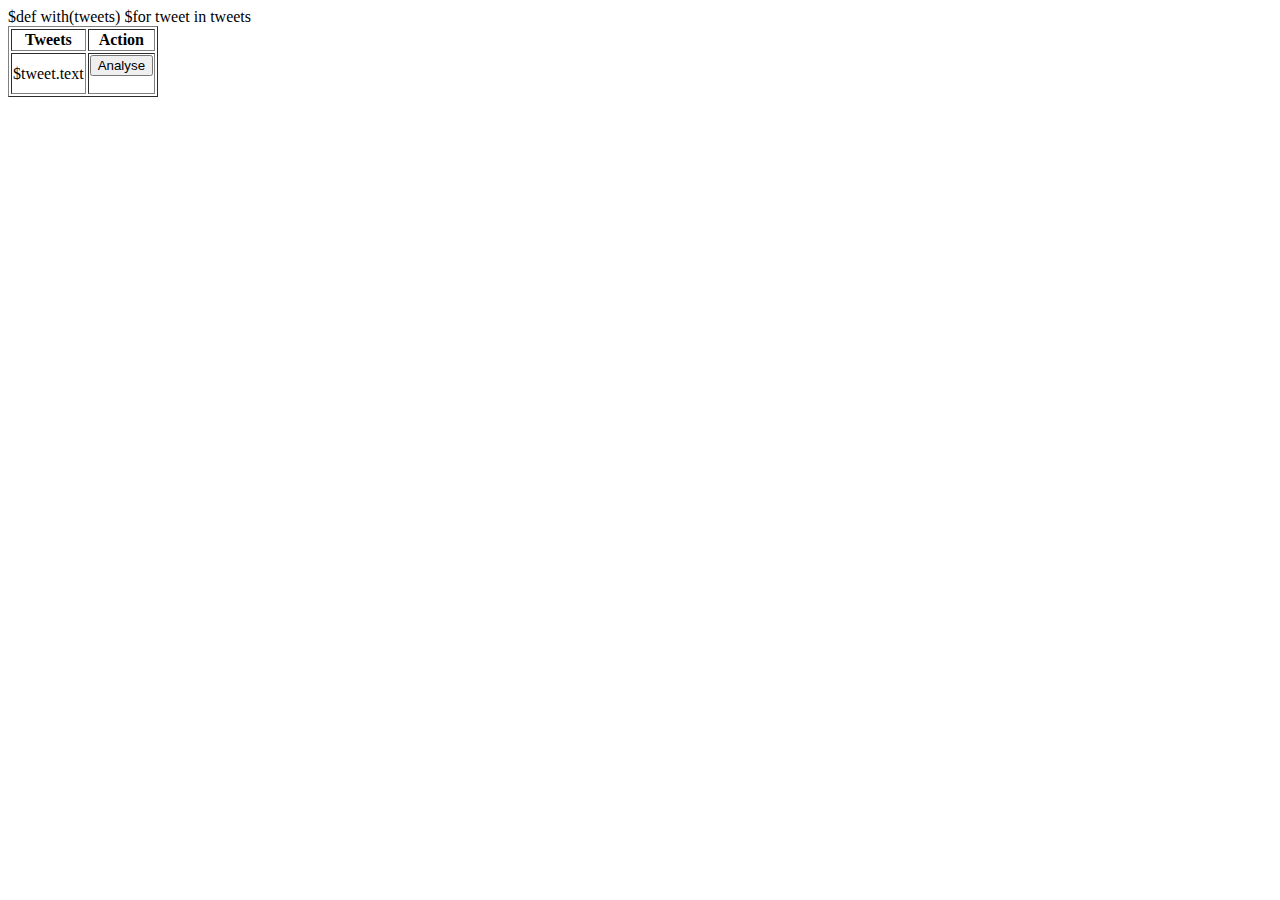
==== templates/index.html @ 62b5d12d "initial commit" ====
$def with(tweets)
<html>
  <head> </head>
    <title></title>
      <body>
          <table border = 1 >
            <thead>
                <th>Tweets</th>
                <th> Action</th>
              </tr>
              $for tweet in tweets
                <tr>
                  <td>$tweet.text</td>
                  <td>
                    <form id='analyse_single_tweet' action="/show/$tweet.text" method='post'>
                         <input type="submit" value="Analyse"/>
                    </form>
                </tr>
            </table>
        </form>
</html
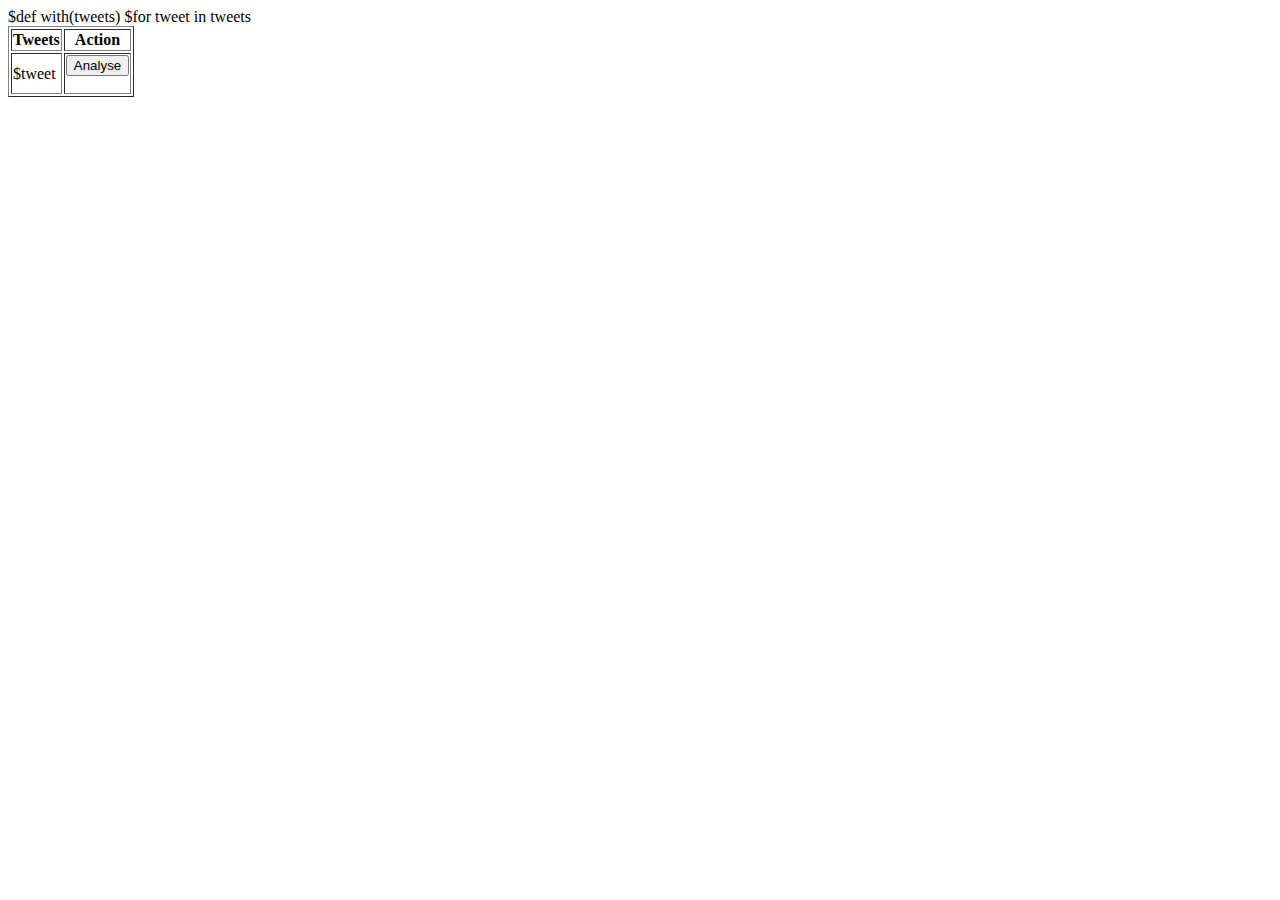
==== commit a7d60139: "fixed a bunch of stuff. Able to set global variables now" ====
--- a/templates/index.html
+++ b/templates/index.html
@@ -10,9 +10,9 @@
               </tr>
               $for tweet in tweets
                 <tr>
-                  <td>$tweet.text</td>
+                  <td>$tweet</td>
                   <td>
-                    <form id='analyse_single_tweet' action="/show/$tweet.text" method='post'>
+                    <form id='analyse_single_tweet' action="/show/$tweet" method='post'>
                          <input type="submit" value="Analyse"/>
                     </form>
                 </tr>
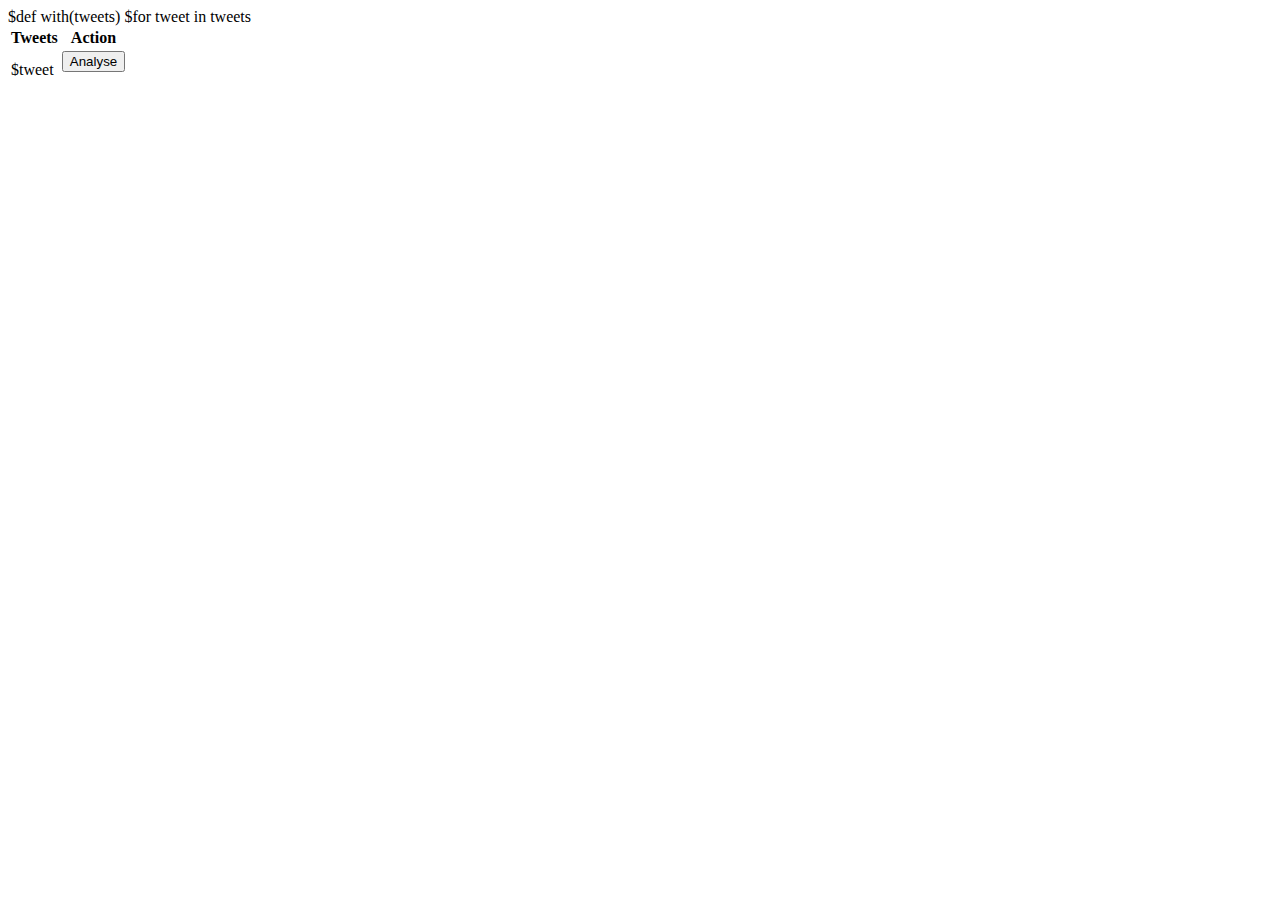
==== commit 7a8c2df2: "added css to all the pages and created a tweet classification page" ====
--- a/templates/index.html
+++ b/templates/index.html
@@ -1,21 +1,22 @@
 $def with(tweets)
 <html>
-  <head> </head>
+<head>
     <title></title>
-      <body>
-          <table border = 1 >
-            <thead>
-                <th>Tweets</th>
-                <th> Action</th>
-              </tr>
-              $for tweet in tweets
-                <tr>
-                  <td>$tweet</td>
-                  <td>
-                    <form id='analyse_single_tweet' action="/show/$tweet" method='post'>
-                         <input type="submit" value="Analyse"/>
-                    </form>
-                </tr>
-            </table>
-        </form>
+</head>
+<body>
+  <table id="tweets" >
+    <thead>
+        <tr>
+            <th>Tweets</th>
+            <th> Action</th>
+        </tr>
+            $for tweet in tweets
+            <tr>
+                <td id="tweet">$tweet</td>
+                <td>
+                  <form id='analyse_single_tweet' action="/show/$tweet" method='post'>
+                      <input class = "button" type="submit" value="Analyse"/>
+                  </form>
+            </tr>
+  </table>
 </html
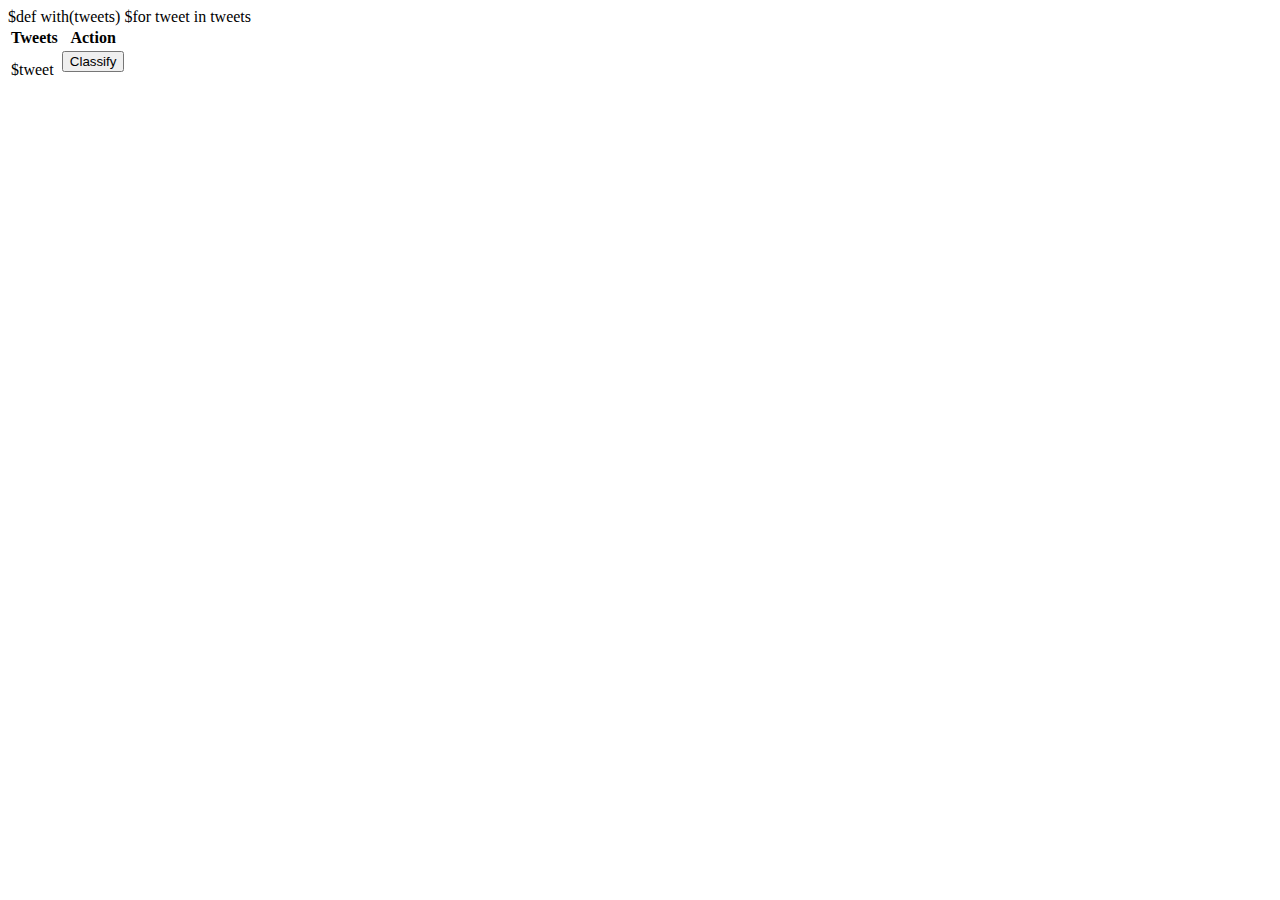
==== commit ca8b91d7: "Added some features here and there." ====
--- a/templates/index.html
+++ b/templates/index.html
@@ -10,13 +10,16 @@
             <th>Tweets</th>
             <th> Action</th>
         </tr>
+    </thead>
+    <tbody>
             $for tweet in tweets
             <tr>
-                <td id="tweet">$tweet</td>
+                <td id="tweet"><span style="word-break:break-all;">$tweet</span></td>
                 <td>
                   <form id='analyse_single_tweet' action="/show/$tweet" method='post'>
-                      <input class = "button" type="submit" value="Analyse"/>
-                  </form>
+                      <input class = "button" type="submit" value="Classify"/>
+                  </td>
             </tr>
+      </tbody>
   </table>
 </html
